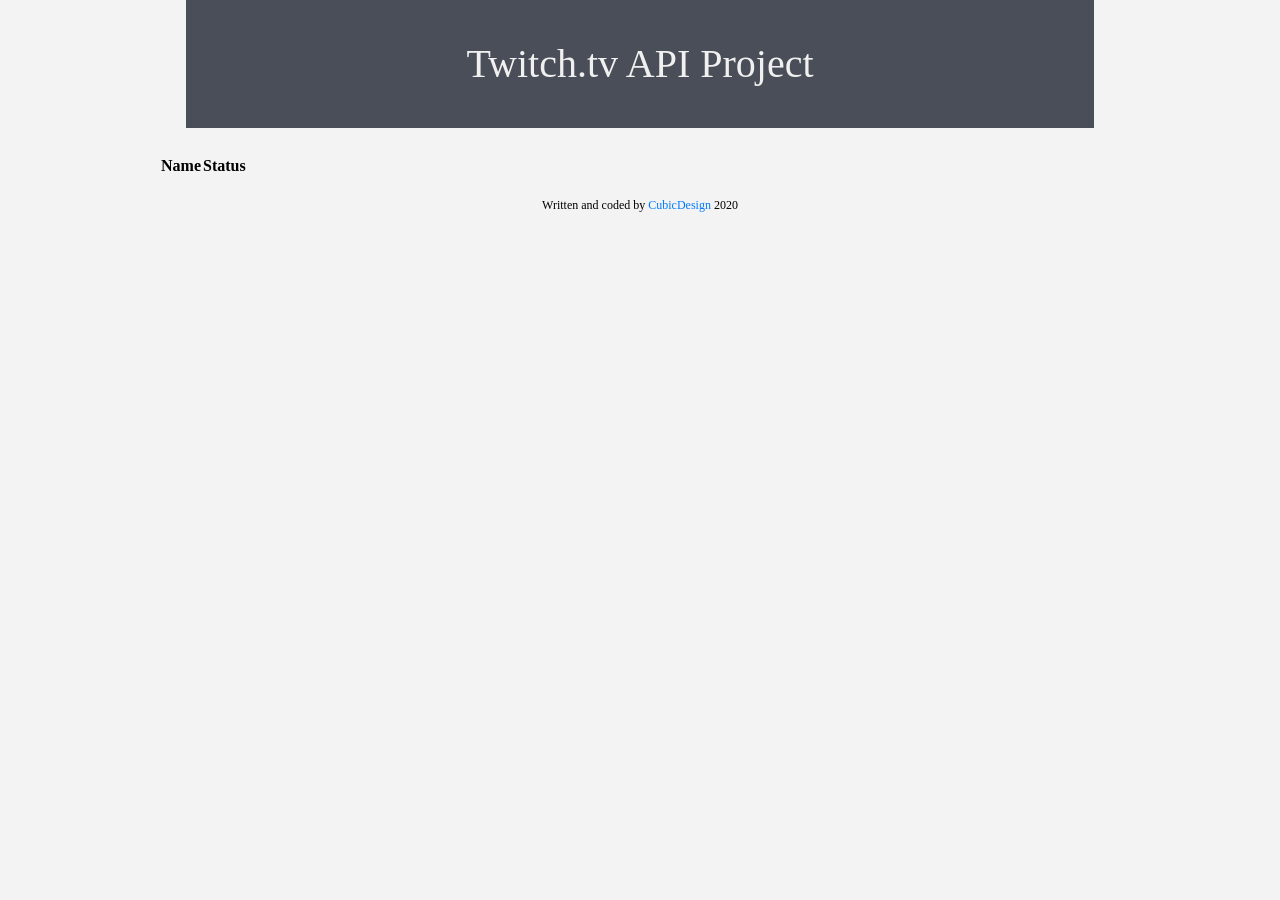
==== index.html @ 6903b968 "user interface complete" ====
<!DOCTYPE>
  <html lang="en" >
  <head>
    <link rel="stylesheet" href="https://maxcdn.bootstrapcdn.com/bootstrap/4.0.0/css/bootstrap.min.css" integrity="sha384-Gn5384xqQ1aoWXA+058RXPxPg6fy4IWvTNh0E263XmFcJlSAwiGgFAW/dAiS6JXm" crossorigin="anonymous">
    <meta name="viewport" content="width=device-width, user-scalable=no, initial-scale=1, minimum-scale=1.0, maximum-scale=1.0, minimal-ui" />
    <meta charset="utf-8">
    <link rel="stylesheet" href="https://cdnjs.cloudflare.com/ajax/libs/font-awesome/4.7.0/css/font-awesome.min.css">
    <link rel="stylesheet" href="style.css">
    <script src="app.js"></script>
    <title></title>
  </head>
    <body>
      <h1>
        Twitch.tv API Project
      </h1>

      <div id="spill">

        <div>
          <table id="twitchStreams" class="display">
            <thead>
              <tr>
                <th>Name</th>
                <th>Status</th>
              </tr>
            </thead>
            <tbody>

            </tbody>
          </table>
        </div>
      </div>
        <div class="footer-text"> Written and coded by <a href="https://" target="_blank">CubicDesign</a> 2020</div>
      </body>
      </html>
---- style.css ----
body {
  text-align: center;
  background-color: #f3f3f3;
  font-family: "Gugi", cursive;
  color: #000;
}

h1 {
  background-color: #4a4e59;
  color: #f0f0f0;
  padding: 1em;
  width: 71%;
  display: inline-block;
}

em {
  color: #fe8282;
}

.display {
  margin-top: 20px;
}

table {
  color: #000;
}

table,
th,
td {
}

th {
}

.footer-text {
  font-size: 0.75em;
  margin-top: 20px;

}

#spill {
  margin: 0 auto;
  width: 75%;
}
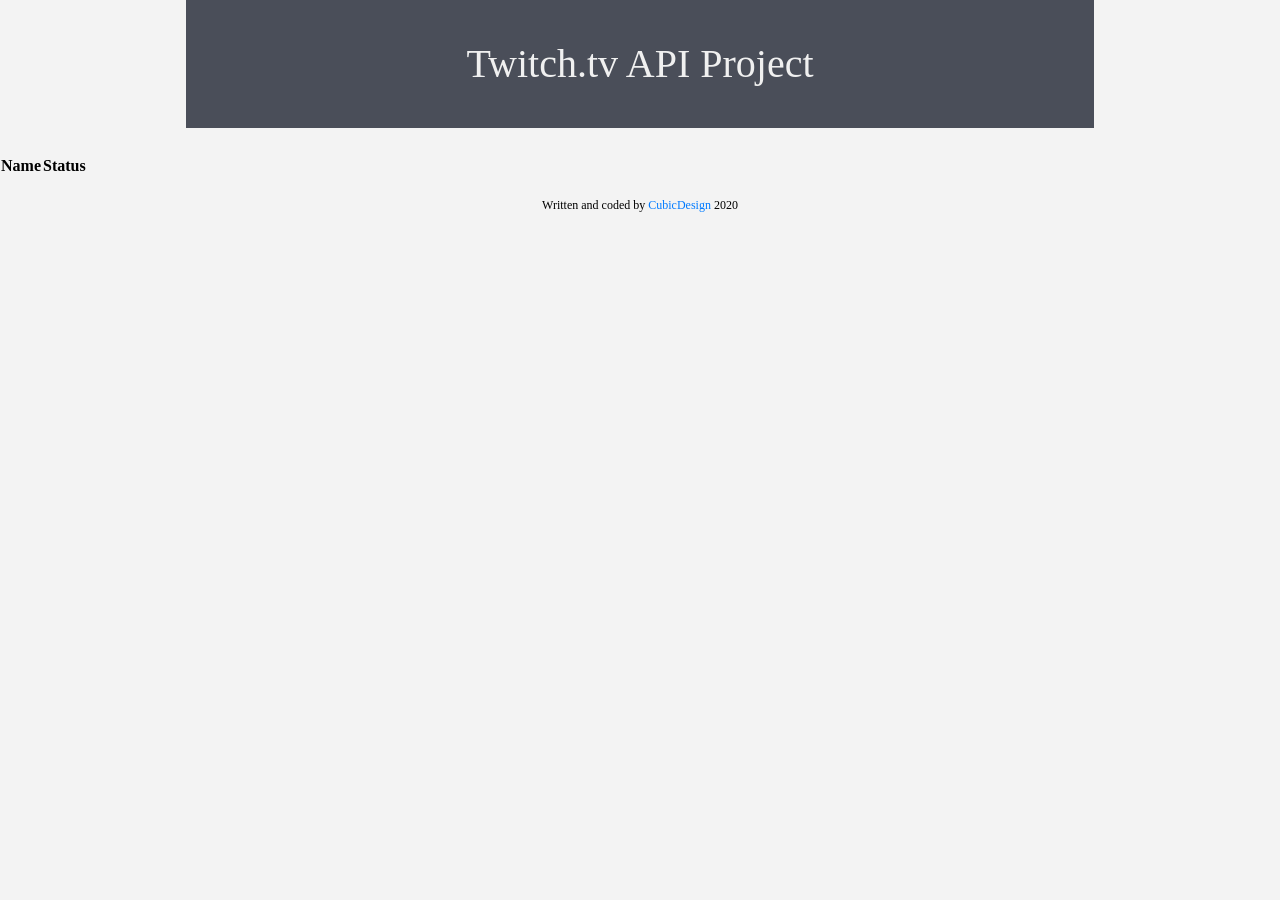
==== commit 9d61f8b1: "api section" ====
--- a/index.html
+++ b/index.html
@@ -7,6 +7,7 @@
     <link rel="stylesheet" href="https://cdnjs.cloudflare.com/ajax/libs/font-awesome/4.7.0/css/font-awesome.min.css">
     <link rel="stylesheet" href="style.css">
     <script src="app.js"></script>
+     <script src="https://embed.twitch.tv/embed/v1.js"></script>
     <title></title>
   </head>
     <body>
@@ -14,7 +15,8 @@
         Twitch.tv API Project
       </h1>
 
-      <div id="spill">
+
+        <div id="twitch-embed"></div>
 
         <div>
           <table id="twitchStreams" class="display">
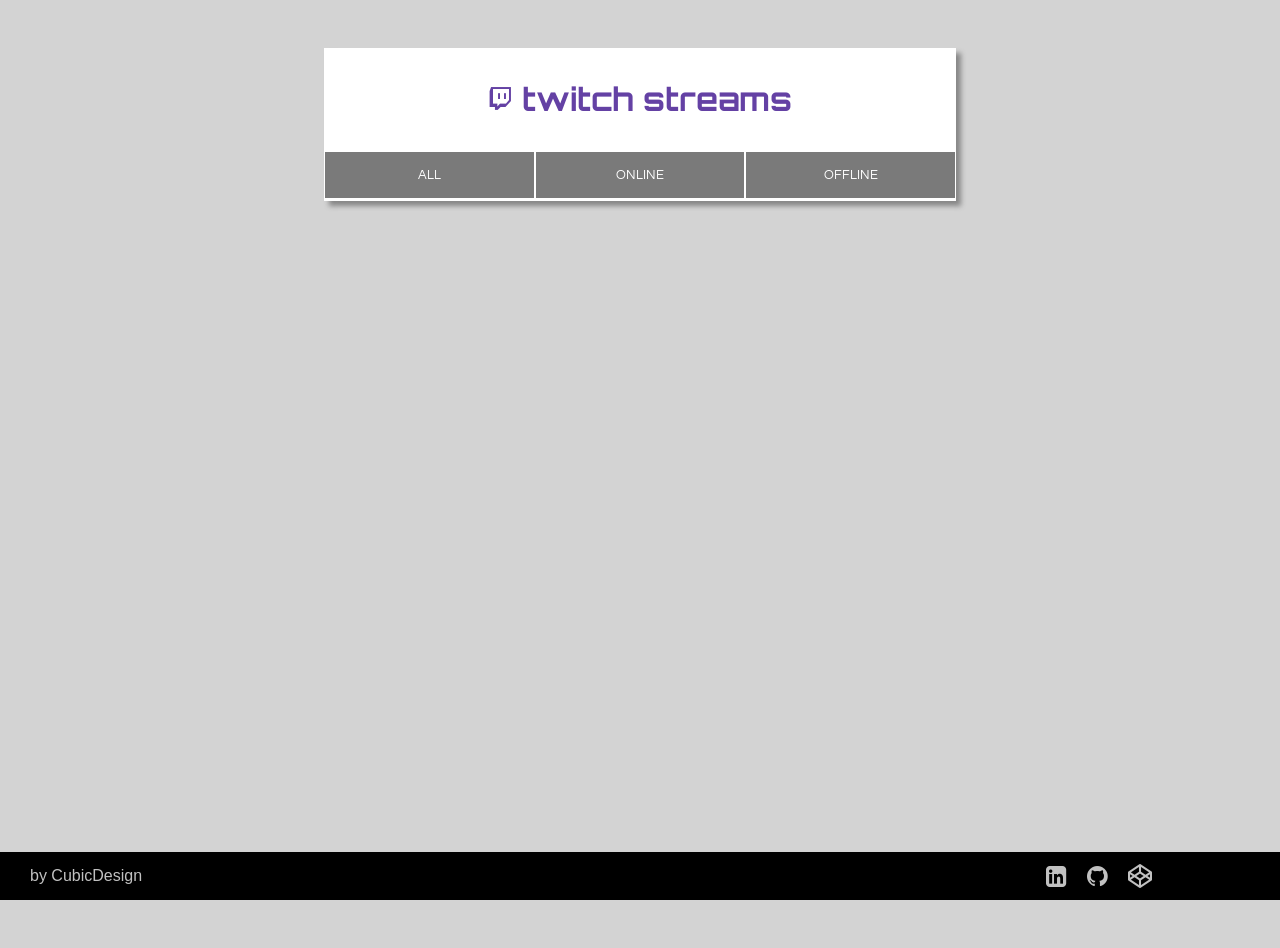
==== commit 21496938: "function call api" ====
--- a/index.html
+++ b/index.html
@@ -1,37 +1,45 @@
-  <!DOCTYPE>
-  <html lang="en" >
+<!DOCTYPE html>
+<html>
   <head>
-    <link rel="stylesheet" href="https://maxcdn.bootstrapcdn.com/bootstrap/4.0.0/css/bootstrap.min.css" integrity="sha384-Gn5384xqQ1aoWXA+058RXPxPg6fy4IWvTNh0E263XmFcJlSAwiGgFAW/dAiS6JXm" crossorigin="anonymous">
-    <meta name="viewport" content="width=device-width, user-scalable=no, initial-scale=1, minimum-scale=1.0, maximum-scale=1.0, minimal-ui" />
     <meta charset="utf-8">
+    <meta name="viewport" content="width=device-width, initial-scale=1.0">
+    <link rel="stylesheet" href="style.css">
     <link rel="stylesheet" href="https://cdnjs.cloudflare.com/ajax/libs/font-awesome/4.7.0/css/font-awesome.min.css">
-    <link rel="stylesheet" href="style.css">
-    <script src="app.js"></script>
-     <script src="https://embed.twitch.tv/embed/v1.js"></script>
-    <title></title>
+    <title>Twitch Client</title>
   </head>
-    <body>
-      <h1>
-        Twitch.tv API Project
-      </h1>
-
-
-        <div id="twitch-embed"></div>
-
-        <div>
-          <table id="twitchStreams" class="display">
-            <thead>
-              <tr>
-                <th>Name</th>
-                <th>Status</th>
-              </tr>
-            </thead>
-            <tbody>
-
-            </tbody>
-          </table>
+  <body>
+    <div class="wrapper">
+      <div class="twitchbox">
+        <div class="twitch-head">
+          <a id="ticon" href="https://www.twitch.tv/" target="_blank" style="font-size: 1.5em;"><i class="fa fa-twitch"></i></a>
+          <h1>twitch streams</h1>
+        </div>
+        <div class="twitch-nav">
+          <button type="button" name="all" class="twitchtoggle" id="alltab">all</button>
+          <button type="button" name="on" class="twitchtoggle" id="ontab">online</button>
+          <button type="button" name="off" class="twitchtoggle" id="offtab">offline</button>
+        </div>
+        <div class="twitch-body">
+          <div class="online">
+            <div class="onbox"></div>
+          </div>
+          <div class="offline">
+            <div class="offbox"></div>
+          </div>
         </div>
       </div>
-        <div class="footer-text"> Written and coded by <a href="https://" target="_blank">CubicDesign</a> 2020</div>
-      </body>
-      </html>
+    </div>
+    <footer id="pagebottom">
+      <div id="contact">
+        <p>by CubicDesign</p>
+      </div>
+      <div id="social">
+        <a href="https://www.linkedin.com/in/daniel-nguyen-1a041495/" target="_blank"><i class="fa fa-linkedin-square" style="font-size: 1.5em;"></i></a>
+        <a href="https://github.com/ziggysauce" target="_blank"><i class="fa fa-github" style="font-size: 1.5em;"></i></a>
+        <a href="https://codepen.io/ziggysauce/" target="_blank"><i class="fa fa-codepen" style="font-size: 1.5em;"></i></a>
+      </div>
+    </footer>
+    <script src="https://ajax.googleapis.com/ajax/libs/jquery/3.2.1/jquery.min.js"></script>
+    <script src="main.js"></script>
+  </body>
+</html>
--- a/style.css
+++ b/style.css
@@ -1,45 +1,199 @@
-body {
-  text-align: center;
-  background-color: #f3f3f3;
-  font-family: "Gugi", cursive;
-  color: #000;
+/* CSS styling for twitch-client app */
+@import url('https://fonts.googleapis.com/css?family=Orbitron');
+@import url('https://fonts.googleapis.com/css?family=Questrial');
+
+html, body {
+  height: 100%;
+  background: #D3D3D3;
 }
 
-h1 {
-  background-color: #4a4e59;
-  color: #f0f0f0;
-  padding: 1em;
-  width: 71%;
-  display: inline-block;
+.wrapper {
+  margin-bottom: 6em;
+  margin-top: 3em;
+  width: 100%;
+  display: flex;
+  flex-direction: column;
+  justify-content: center;
+  align-items: center;
 }
 
-em {
-  color: #fe8282;
+.twitchbox {
+  min-width: 280px;
+  width: 50%;
+  display: flex;
+  flex-direction: column;
+  box-shadow: 5px 5px 5px #878787;
+  background: #FFF;
 }
 
-.display {
-  margin-top: 20px;
+#ticon {
+  padding-right: 10px;
+  color: #6441A4;
 }
 
-table {
-  color: #000;
+.twitch-head {
+  display: flex;
+  flex-direction: row;
+  justify-content: center;
+  align-items: center;
+  padding: 10px;
+  margin: 0px auto;
+  font-family: 'Orbitron', sans-serif;
+  color: #6441A4;
 }
 
-table,
-th,
-td {
+.twitch-nav {
+  display: flex;
+  flex-direction: row;
+  justify-content: space-around;
+  background-color: transparent;
+  height: 3em;
 }
 
-th {
+.twitchtoggle {
+  width: 100%;
+  height: 100%;
+  border: #FFF 1px solid;
+  background-color: #7A7A7A;
+  color: #FFF;
+  outline: none;
+  cursor: pointer;
+  text-transform: uppercase;
+  font-family: 'Questrial', sans-serif;
 }
 
-.footer-text {
-  font-size: 0.75em;
-  margin-top: 20px;
-
+.twitchtoggle:hover {
+  background: #6441A4;
+  color: #FFF;
 }
 
-#spill {
-  margin: 0 auto;
-  width: 75%;
+.activenav {
+  background: #6441A4;
+  color: #FFF;
+  font-family: 'Questrial', sans-serif;
 }
+
+.left, .right {
+  display: flex;
+  flex-direction: column;
+  justify-content: center;
+  align-items: center;
+  padding: 10px;
+}
+
+.left {
+  width: 90%;
+}
+
+.right {
+  width: 10%;
+}
+
+.online, .offline {
+  border-top: 1px solid #FFF;
+  display: flex;
+  flex-direction: row;
+  align-items: center;
+  justify-content: space-around;
+  color: #000;
+  font-family: 'Questrial', sans-serif;
+}
+
+.twitch-body {
+  background: linear-gradient(to bottom, #FFF 0%, #B39AFF 100%) fixed;
+  background: -webkit-linear-gradient(to bottom, #FFF 0%, #B39AFF 100%) fixed;
+  background: -moz-linear-gradient(to bottom, #FFF 0%, #B39AFF 100%) fixed;
+}
+
+.onbox, .offbox {
+  display: flex;
+  flex-direction: column;
+  justify-content: space-around;
+  width: 100%;
+}
+
+.t-title {
+  font-size: 20px;
+}
+
+.left a {
+  text-decoration: none;
+  color: #6441A4;
+}
+
+.left a:hover {
+  color: #DF8000;
+}
+
+.t-desc {
+  font-size: 12px;
+  padding: 10px;
+}
+
+/* Online and Offline indicators; add in JS */
+.statuson, .statusoff {
+  display: inline-block;
+  border-radius: 50%;
+  height: 15px;
+  width: 15px;
+}
+
+.statuson {
+  background-color: #18A552;
+}
+
+.statusoff {
+  background-color: #E43636;
+}
+
+/* CSS for footer */
+footer {
+	position: fixed;
+	bottom: 0;
+	right: 0;
+	left: 0;
+	height: 3em;
+	background-color: #000000;
+	z-index: 2;
+}
+
+#pagebottom {
+	width: 100%;
+	display: flex;
+	flex-direction: row;
+	justify-content: space-between;
+	align-items: center;
+	padding: 0px 10px;
+}
+
+#contact {
+	margin: 0px 10px;
+	padding: 0px 10px;
+	color: #C1C1C1;
+	font-family: sans-serif;
+  font-size: 1em;
+}
+
+#social {
+	display: flex;
+	flex-direction: row;
+	justify-content: space-around;
+	align-items: center;
+	padding-right: 10vw;
+	height: 90%;
+}
+
+footer div a i {
+  color: #C1C1C1;
+	margin: 0px 10px;
+}
+
+footer div a i:hover {
+	color: #B395FF;
+}
+
+@media screen and (max-width:800px) {
+  .wrapper {
+    padding-bottom:6em;
+  }
+}
